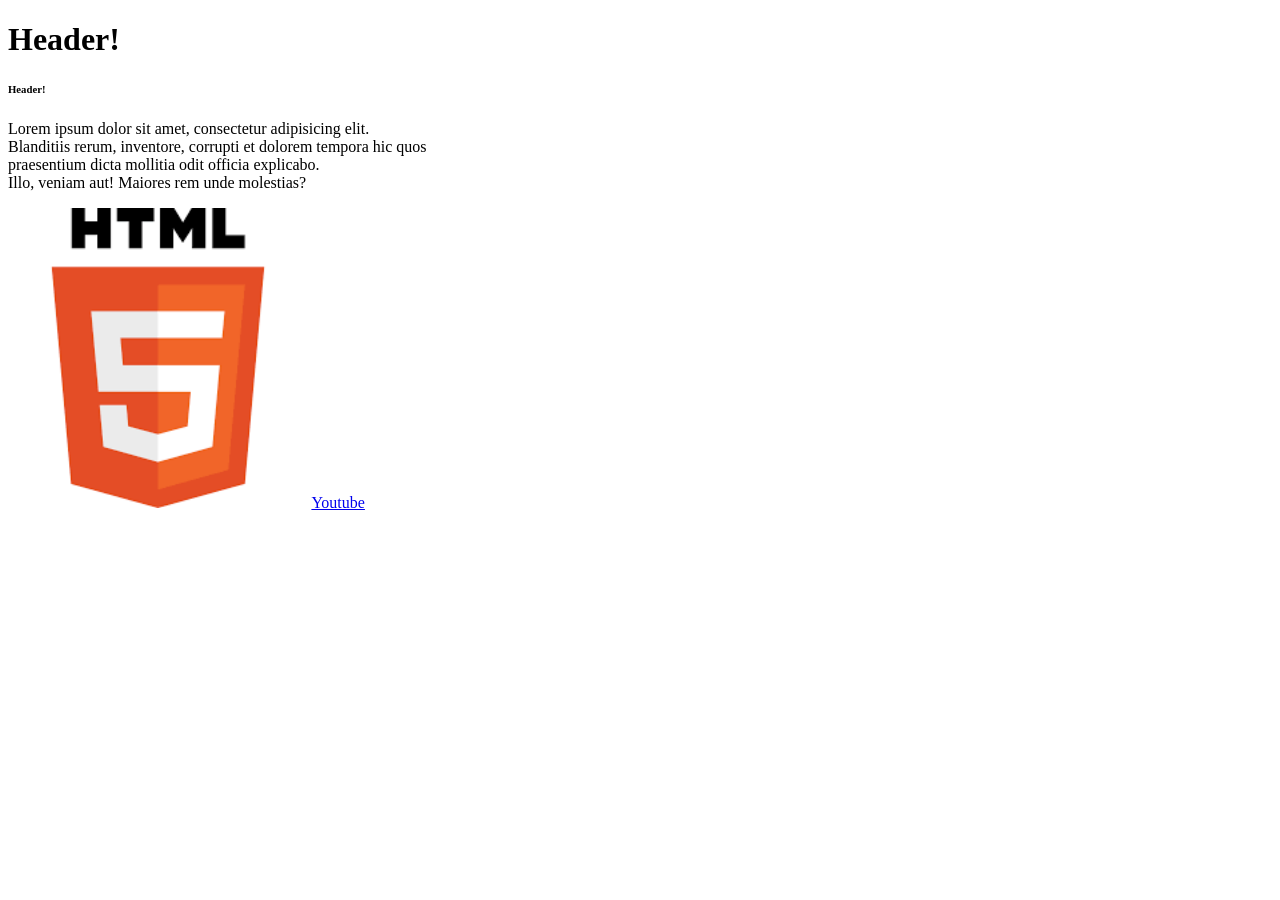
==== Ora-6-Lidhjet-Imazhet/lidhjet-imazhet.html @ bd37de7f "Links and Images" ====
<!DOCTYPE html>
<html lang="en">
<head>
    <meta charset="UTF-8">
    <meta name="viewport" content="width=device-width, initial-scale=1.0">
    <title>Document</title>
</head>
<body>
    <h1>Header!</h1>
    <h6>Header!</h6>

    <p class="teksti">Lorem ipsum dolor sit amet, consectetur adipisicing elit. <br>
        Blanditiis rerum, inventore, corrupti et dolorem tempora hic quos <br>
        praesentium dicta mollitia odit officia explicabo. <br>
        Illo, veniam aut! Maiores rem unde molestias?</p>

    <img src="html-logo.png" alt="Logo e HTML" width="300" height="300">

    <!-- anchor -->
    <a href="https://www.youtube.com" target="_blank">Youtube</a>


</body>
</html>
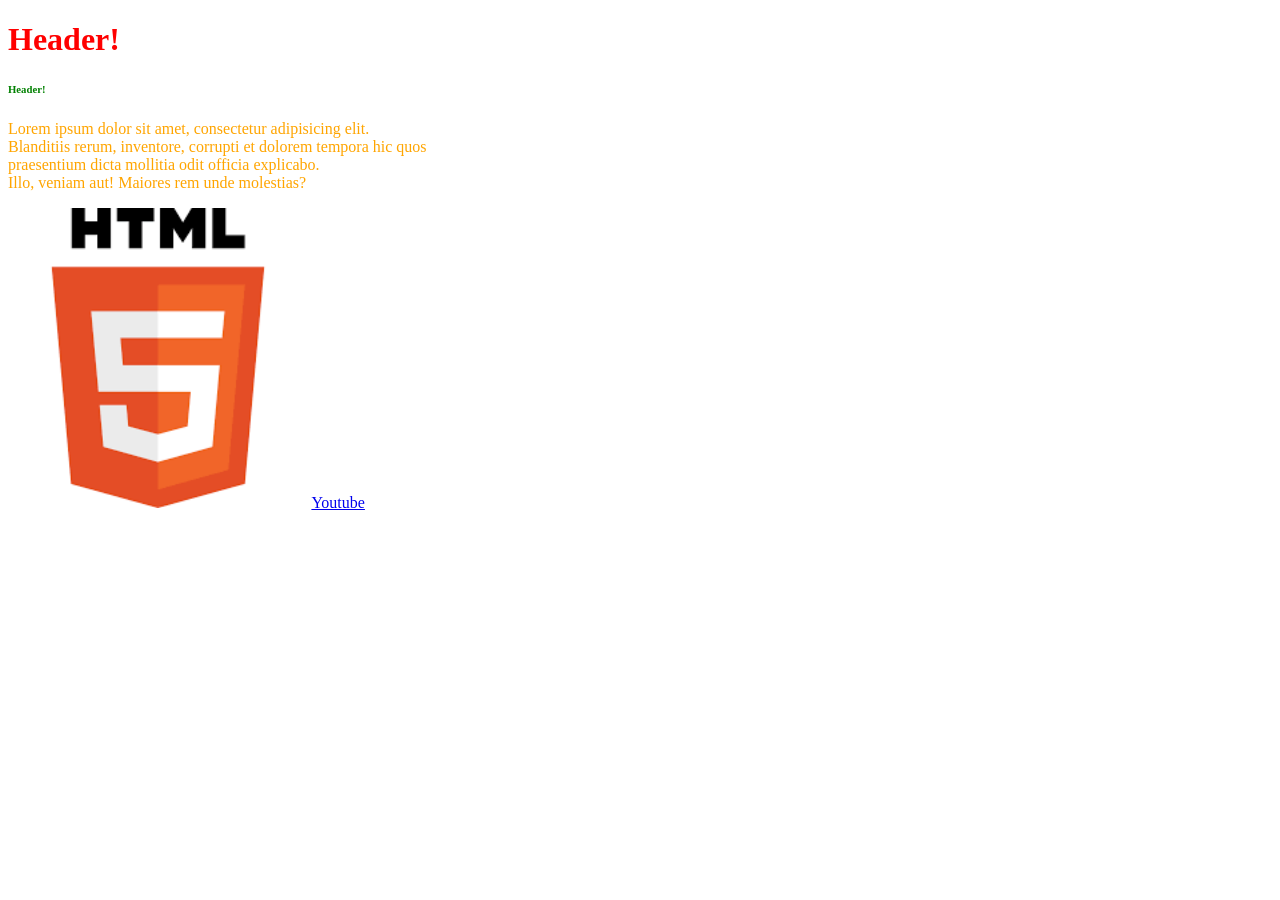
==== commit f5209409: "changes" ====
--- a/Ora-6-Lidhjet-Imazhet/lidhjet-imazhet.html
+++ b/Ora-6-Lidhjet-Imazhet/lidhjet-imazhet.html
@@ -4,9 +4,10 @@
     <meta charset="UTF-8">
     <meta name="viewport" content="width=device-width, initial-scale=1.0">
     <title>Document</title>
+    <link rel="stylesheet" href="ora3.css">
 </head>
-<body>
-    <h1>Header!</h1>
+<body>   
+    <h1 style="color: red" >Header!</h1>
     <h6>Header!</h6>
 
     <p class="teksti">Lorem ipsum dolor sit amet, consectetur adipisicing elit. <br>
--- a/Ora-6-Lidhjet-Imazhet/ora3.css
+++ b/Ora-6-Lidhjet-Imazhet/ora3.css
@@ -0,0 +1,6 @@
+h6 {
+  color: green;
+}
+p {
+  color: orange;
+}
